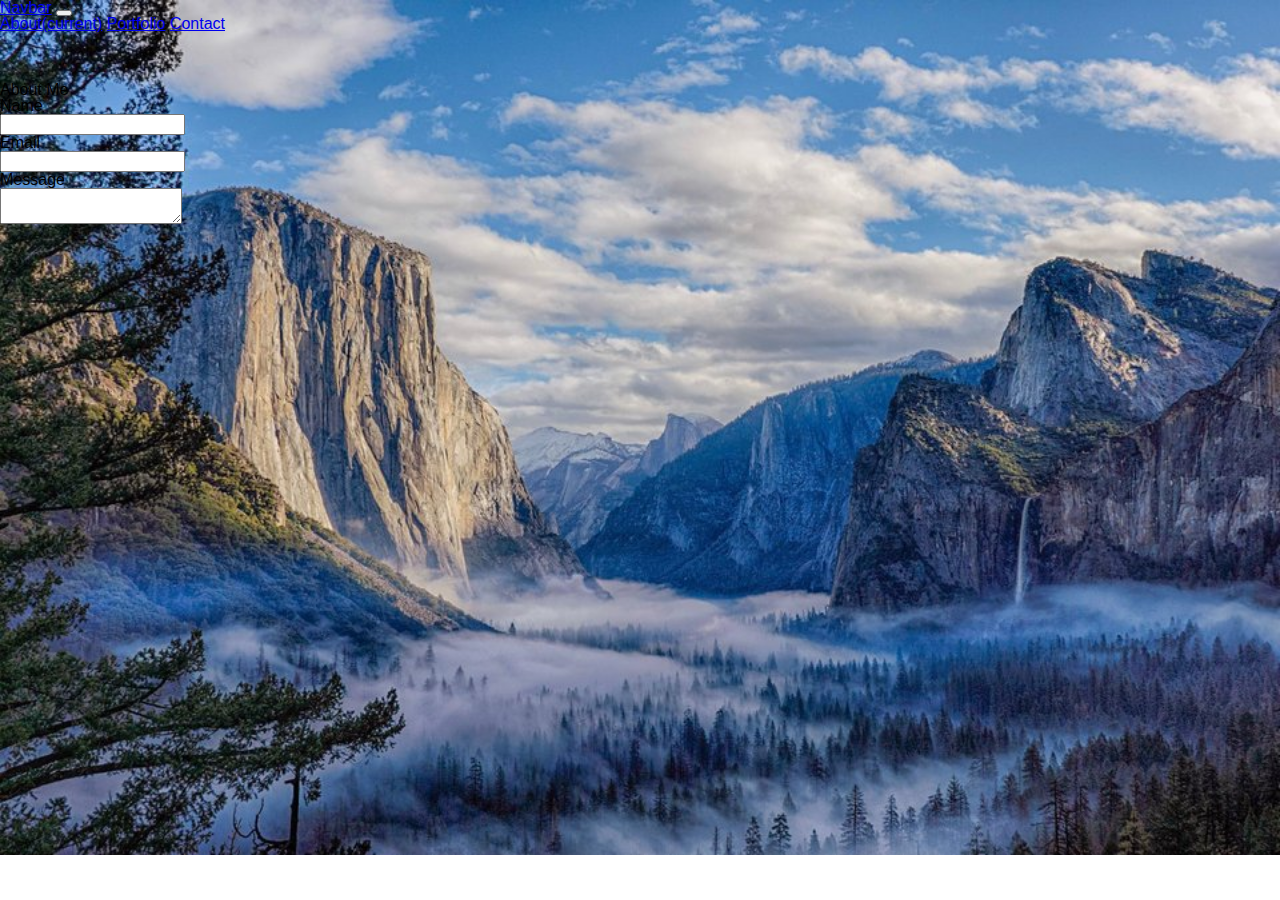
==== contact.html @ d98d5298 "Created and partially styled the pages" ====
<!DOCTYPE html>
<html lang="en">

<head>
    <meta charset="UTF-8">
    <meta name="viewport" content="width=device-width, initial-scale=1.0">
    <meta http-equiv="X-UA-Compatible" content="ie=edge">
    <link rel="stylesheet" href="portfolio.html">
    <link rel="stylesheet" href="index.html">
    <link rel="stylesheet" href="https://stackpath.bootstrapcdn.com/bootstrap/4.1.3/css/bootstrap.min.css" integrity="sha384-MCw98/SFnGE8fJT3GXwEOngsV7Zt27NXFoaoApmYm81iuXoPkFOJwJ8ERdknLPMO"
        crossorigin="anonymous">
    <link rel="stylesheet" href="assets/css/reset.css">
    <link rel="stylesheet" href="assets/css/style.css">
    <title>Contact</title>
</head>

<body>
    <nav class="navbar navbar-expand-lg navbar-light bg-light">
        <a class="navbar-brand" href="#">Navbar</a>
        <button class="navbar-toggler" type="button" data-toggle="collapse" data-target="#navbarNavAltMarkup"
            aria-controls="navbarNavAltMarkup" aria-expanded="false" aria-label="Toggle navigation">
            <span class="navbar-toggler-icon"></span>
        </button>
        <div class="collapse navbar-collapse" id="navbarNavAltMarkup">
            <div class="navbar-nav">
                <a class="nav-item nav-link active" href="index.html">About<span class="sr-only">(current)</span></a>
                <a class="nav-item nav-link" href="portfolio.html">Portfolio</a>
                <a class="nav-item nav-link" href="contact.html">Contact</a>
            </div>
        </div>
    </nav>

    <main class="contact">
        <section class="card">
            <p class="card-title">About Me</p>
            <div class="input-group mb-3">
                <div class="input-group-prepend">
                    <span class="input-group-text" id="inputGroup-sizing-default">Name</span>
                </div>
                <input type="text" class="form-control" aria-label="Sizing example input" aria-describedby="inputGroup-sizing-default">
            </div>
            <div class="input-group mb-3">
                <div class="input-group-prepend">
                    <span class="input-group-text" id="inputGroup-sizing-default">Email</span>
                </div>
                <input type="text" class="form-control" aria-label="Sizing example input" aria-describedby="inputGroup-sizing-default">
            </div>
            <div class="input-group">
                <div class="input-group-prepend">
                    <span class="input-group-text">Message</span>
                </div>
                <textarea class="form-control" aria-label="With textarea"></textarea>
            </div>
        </section>
    </main>
</body>

</html>
---- assets/css/style.css ----
body {
    background: url(../images/background.jpg);
    background-repeat: no-repeat;
    background-size: cover;
    font-family: 'Arial', 'Helvetica Neue', Helvetica, sans-serif;
}

.contact {
padding-top: 50px;
}
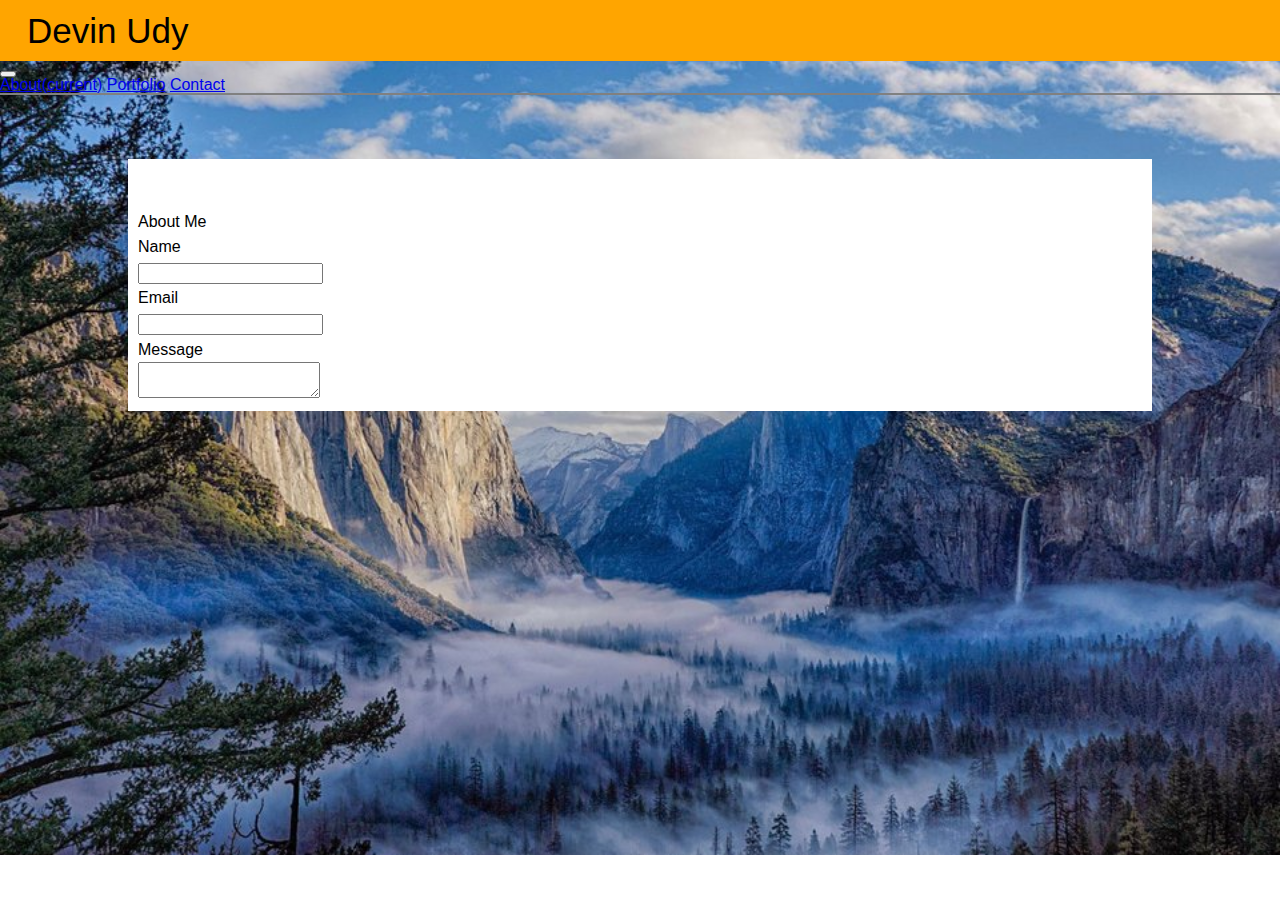
==== commit 4a65f120: "styled the navbar, restructured and styled the about page, styled portfolio page" ====
--- a/contact.html
+++ b/contact.html
@@ -16,16 +16,16 @@
 
 <body>
     <nav class="navbar navbar-expand-lg navbar-light bg-light">
-        <a class="navbar-brand" href="#">Navbar</a>
+        <p class="navbar-brand">Devin Udy</p>
         <button class="navbar-toggler" type="button" data-toggle="collapse" data-target="#navbarNavAltMarkup"
             aria-controls="navbarNavAltMarkup" aria-expanded="false" aria-label="Toggle navigation">
             <span class="navbar-toggler-icon"></span>
         </button>
         <div class="collapse navbar-collapse" id="navbarNavAltMarkup">
             <div class="navbar-nav">
-                <a class="nav-item nav-link active" href="index.html">About<span class="sr-only">(current)</span></a>
+                <a class="nav-item nav-link" href="index.html">About<span class="sr-only">(current)</span></a>
                 <a class="nav-item nav-link" href="portfolio.html">Portfolio</a>
-                <a class="nav-item nav-link" href="contact.html">Contact</a>
+                <a class="nav-item nav-link active" href="contact.html">Contact</a>
             </div>
         </div>
     </nav>
--- a/assets/css/style.css
+++ b/assets/css/style.css
@@ -5,6 +5,75 @@
     font-family: 'Arial', 'Helvetica Neue', Helvetica, sans-serif;
 }
 
+nav {
+    border-bottom: 2px solid #808080;
+}
+
+nav p {
+    font-size: 35px;
+    background: #ffa500;
+    padding: 1vw 3vh;
+}
+
+/*End Nav Bar*/
+
+main {
+    font-family: 'Arial', 'Helvetica Neue', Helvetica, sans-serif;
+    line-height: 1.6;
+    display: flex;
+    align-content: center;
+    margin: 0 10%;
+    background: #fff;
+    margin-top: 5vw;
+    margin-bottom: 10vw;
+    padding: 0 10px 5px 10px;
+}
+
+.container .card-group .card .card-title, .portfolio.card #card-title {
+    margin-top: .75rem;
+    margin-bottom: 0rem;
+    padding-left: 2vh; 
+    color: #ffa500;
+    font-size: 35px;
+    border-bottom: 1px solid #808080;
+}
+
+main .about.card-group {
+    padding: 1vw 1vh;
+}
+
+main .card-group .card {
+    border: none;
+}
+
+main .card-group .card img {
+    border-radius: none;
+}
+/*End About/Main Content*/
+
+.portfolio.card {
+    border: none;
+}
+
+.portfolio.card #card-title {
+    margin-bottom: 1vw;
+}
+
+#company-title {
+    text-decoration: none;
+    color: #000;
+    font-family: 'Georgia', Times, Times New Roman, serif;
+    background: #ffa500;
+    padding: 10px 0;
+    width: 100%;
+    margin-top: 70%;
+    opacity: .8;
+    font-weight: bold;
+    text-align: center;
+}
+
+/*End Portfolio*/
+
 .contact {
 padding-top: 50px;
 }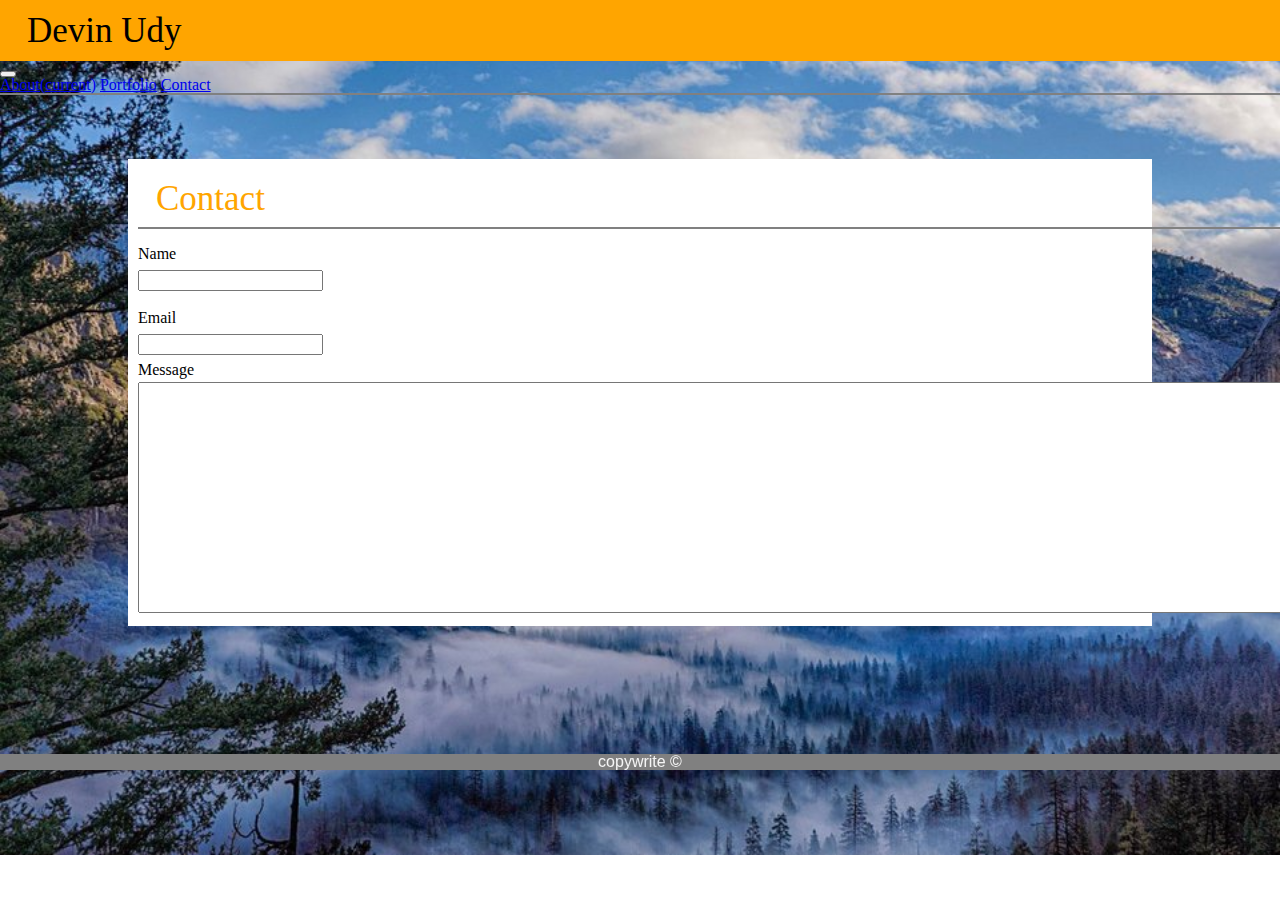
==== commit 8dccd828: "positioned and styled the contact page and footers" ====
--- a/contact.html
+++ b/contact.html
@@ -32,7 +32,10 @@
 
     <main class="contact">
         <section class="card">
-            <p class="card-title">About Me</p>
+            <div class="title">
+                <p class="card-title">Contact</p>
+            </div>
+
             <div class="input-group mb-3">
                 <div class="input-group-prepend">
                     <span class="input-group-text" id="inputGroup-sizing-default">Name</span>
@@ -49,10 +52,16 @@
                 <div class="input-group-prepend">
                     <span class="input-group-text">Message</span>
                 </div>
-                <textarea class="form-control" aria-label="With textarea"></textarea>
+                <textarea class="form-control" aria-label="With textarea" cols="150" rows="15"></textarea>
             </div>
         </section>
     </main>
+
+    <footer class="card">
+        <div class="card-body">
+            <p class="card-text"><small class="text-muted">copywrite &copy;</small></p>
+        </div>
+    </footer>
 </body>
 
 </html>--- a/assets/css/style.css
+++ b/assets/css/style.css
@@ -6,6 +6,7 @@
 }
 
 nav {
+    font-family: 'Georgia', Times, Times New Roman, serif;
     border-bottom: 2px solid #808080;
 }
 
@@ -29,12 +30,13 @@
     padding: 0 10px 5px 10px;
 }
 
-.container .card-group .card .card-title, .portfolio.card #card-title {
+.container .card-group .card .card-title, .portfolio.card #card-title, .contact .card-title {
     margin-top: .75rem;
     margin-bottom: 0rem;
     padding-left: 2vh; 
     color: #ffa500;
     font-size: 35px;
+    font-family: 'Georgia', Times, Times New Roman, serif;
     border-bottom: 1px solid #808080;
 }
 
@@ -71,9 +73,31 @@
     font-weight: bold;
     text-align: center;
 }
-
 /*End Portfolio*/
 
-.contact {
-padding-top: 50px;
+.contact .card {
+    font-family: 'Georgia', Times, Times New Roman, serif;
+    border: none;
+}
+
+.contact .title {
+    border-bottom: 1px solid #808080;
+}
+
+.contact .input-group.mb-3 {
+    margin-top: 1vw;
+}
+
+.contact .card .input-group .input-group-prepend .form-control {
+    font-family: 'Arial', 'Helvetica Neue', Helvetica, sans-serif;
+    
+}
+/*End Contact*/
+
+footer {
+    text-align: center;
+    color: #f5f5f5;
+    background: #808080;
+    position: fixed;
+    width: 100%;
 }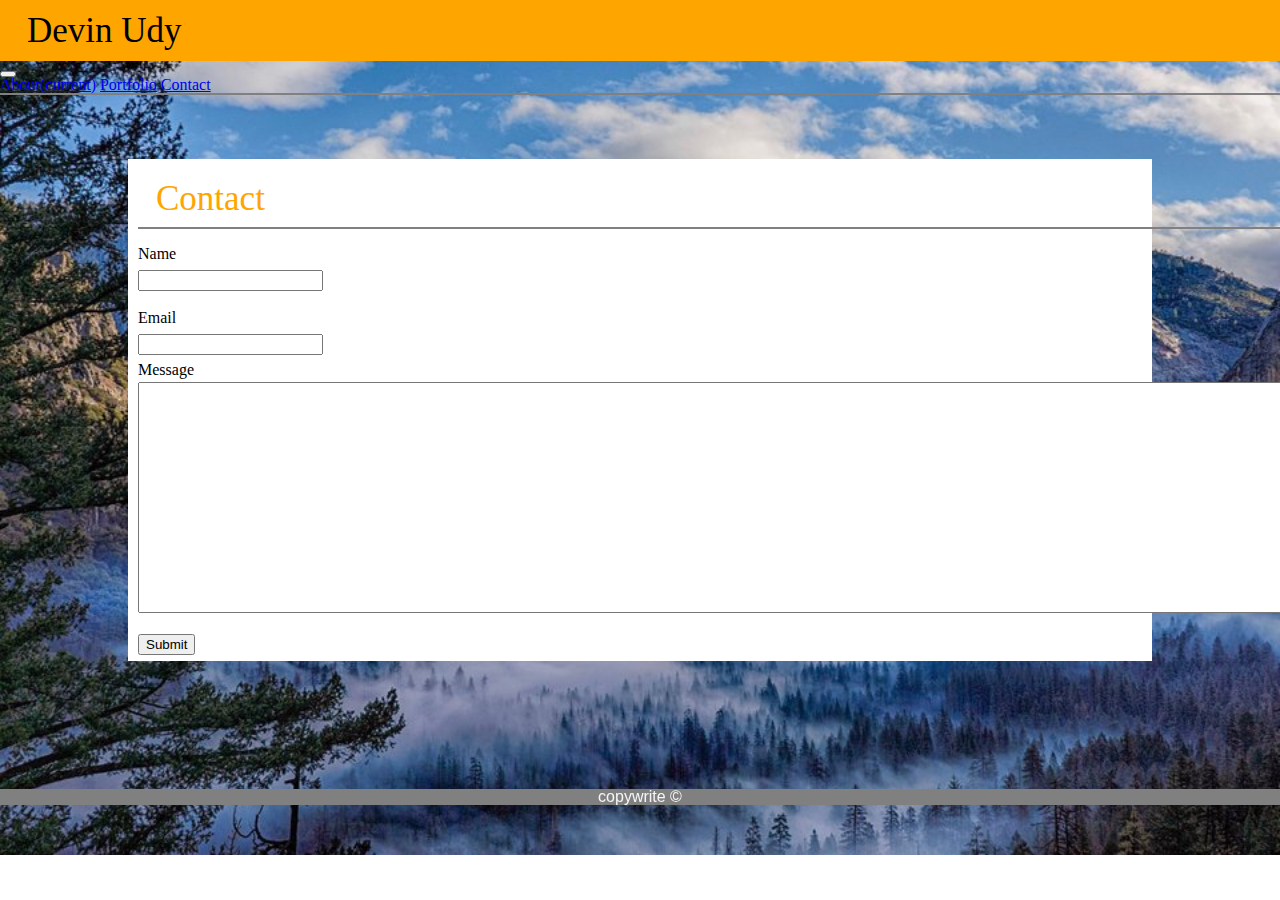
==== commit 273d81f8: "Added submit button on contact page" ====
--- a/contact.html
+++ b/contact.html
@@ -54,6 +54,7 @@
                 </div>
                 <textarea class="form-control" aria-label="With textarea" cols="150" rows="15"></textarea>
             </div>
+            <input class="btn btn-warning col-md-1" type="submit" value="Submit">
         </section>
     </main>
 
--- a/assets/css/style.css
+++ b/assets/css/style.css
@@ -90,7 +90,10 @@
 
 .contact .card .input-group .input-group-prepend .form-control {
     font-family: 'Arial', 'Helvetica Neue', Helvetica, sans-serif;
-    
+}
+
+.contact .card .btn.btn-warning.col-md-1 {
+ margin-top: 1vw;
 }
 /*End Contact*/
 
